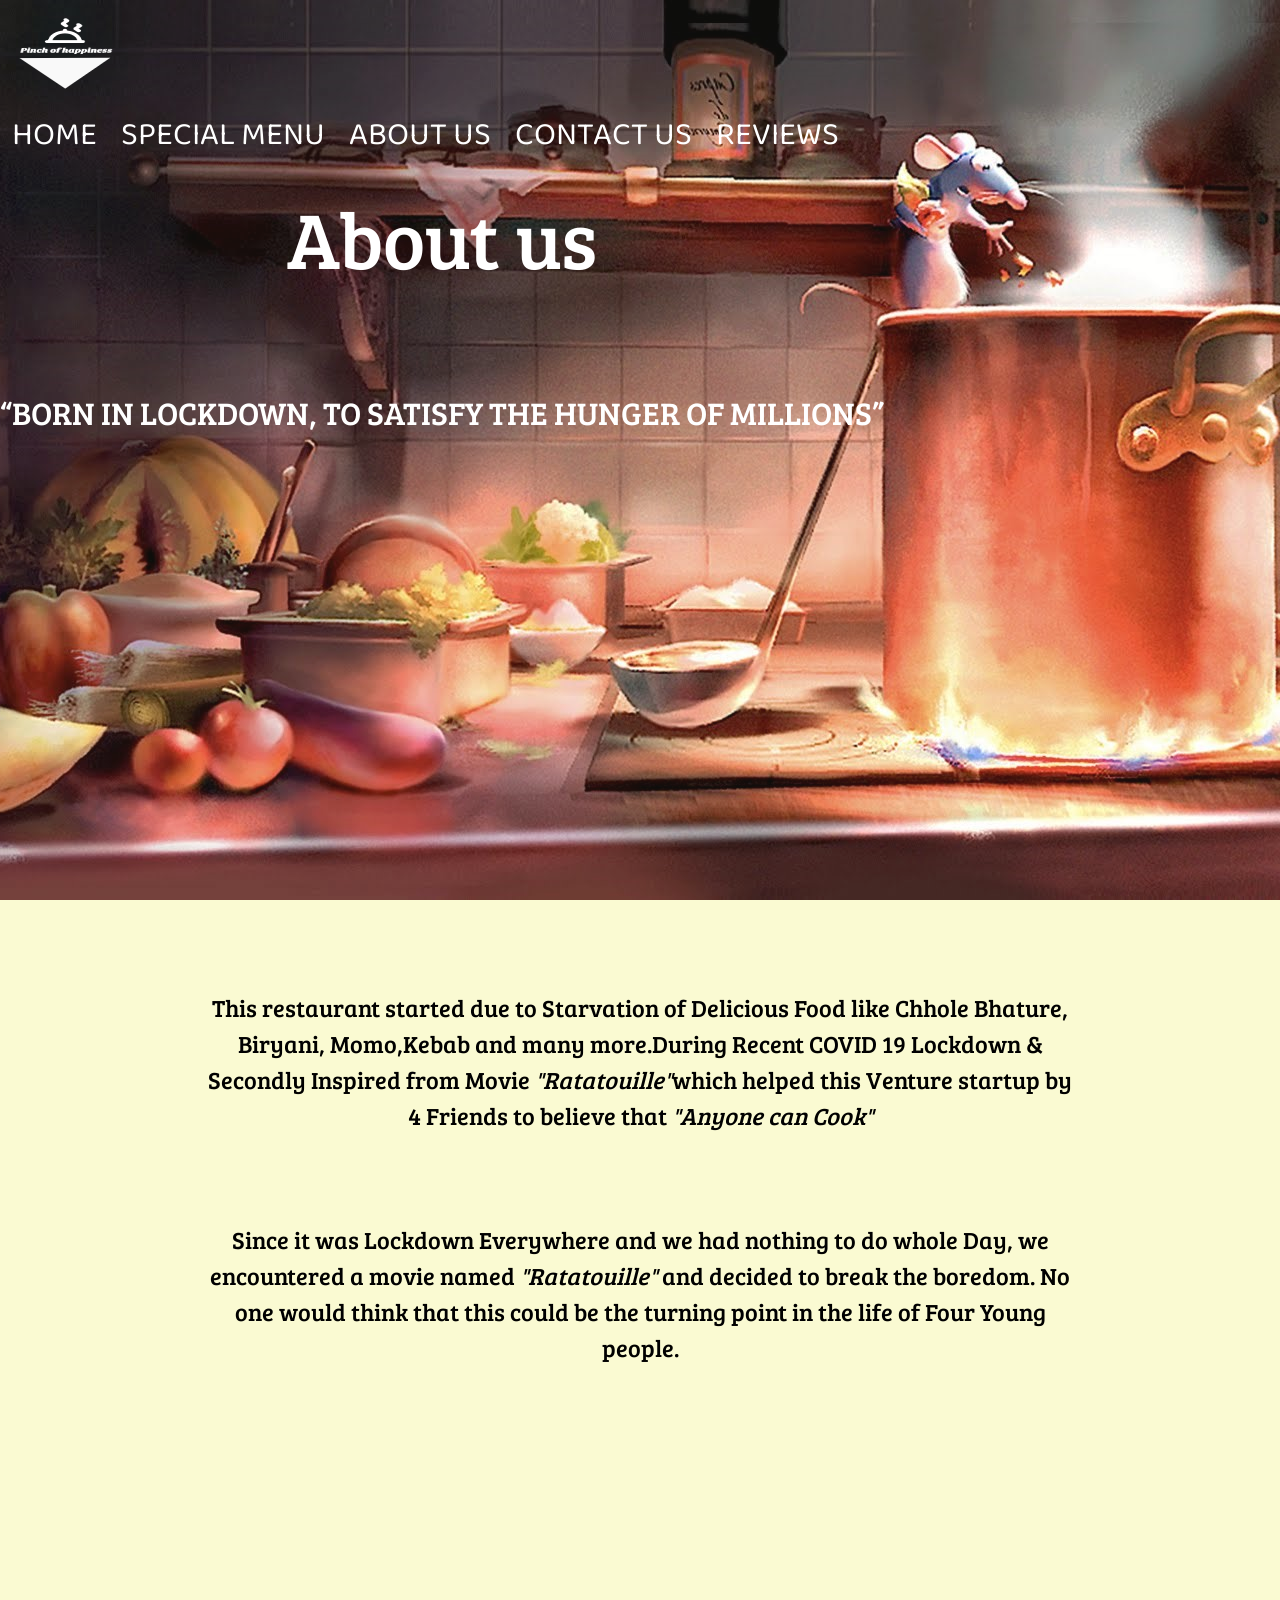
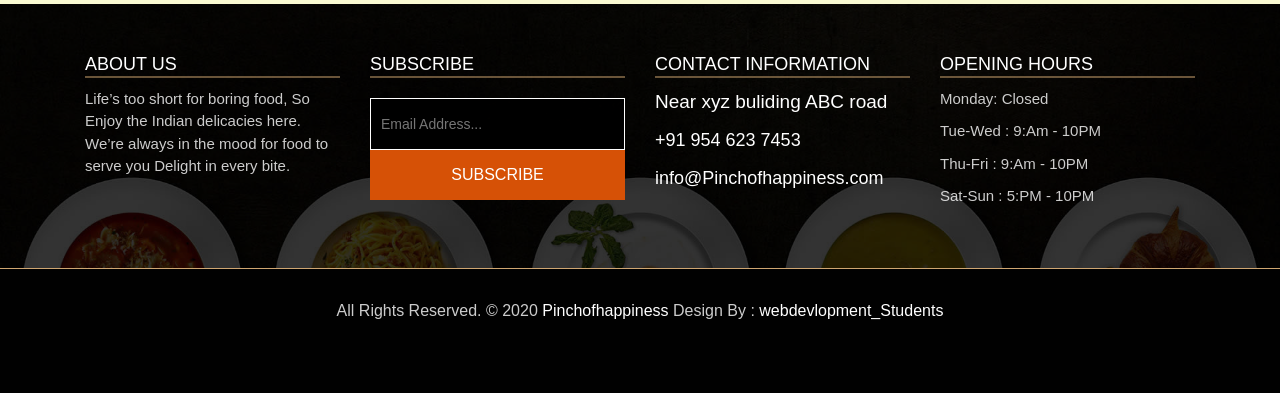
==== Pages/about_us.html @ f53e625f "Add files via upload" ====
<!DOCTYPE html>
<html lang="en">
  <head>

      <meta charset="UTF-8" />
      <meta name="viewport" content="width=device-width, initial-scale=1.0" />
      <title>About Us | Pinchofhappiness.com</title>
      <!--CSS using style.css,about_us.css,bootstrap.min.css-->
      <link rel="stylesheet" href="../CSS/style.css" />
      <link rel="stylesheet" href="../CSS/mini_style.css" />
      <link rel="stylesheet" href="../CSS/about_us.css" />
      <link
        href="https://fonts.googleapis.com/css2?family=Baloo+Bhai+2:wght@600&family=Bree+Serif&display=swap"
        rel="stylesheet"
      />
      <link rel="icon" href="../Pictures/Logo-3Ev5cA.png" type="image/png" />

  </head>

  <body class="background">
      
    <nav id="navbar" >
      <div id="logo">
        <img
          src="../Pictures/Logo-3Ev5cA.png"
          alt="Pinchofhappiness Logo"
          height="75px"
          width="100px"
        />
      </div>
      <ul>
        <li class="item"><a href="../index.html">Home</a></li>
        <li class="item"><a href="menupage.html">Special Menu</a></li>
        <li class="item"><a href="about_us.html">About Us</a></li>
        <li class="item"><a href="contactUs.html">Contact Us</a></li>
        <li class="item"><a href="review.html">Reviews</a></li>
      </ul>
    </nav>
    <!--Start Content-->
    <section id="about_us">
        <h1>About us</h1><br><br><br><br>
        <p>“BORN IN LOCKDOWN, TO SATISFY THE HUNGER OF MILLIONS”</p>
    </section>

    <section id="about_us_2">
        
      <p> This restaurant started due to Starvation of Delicious Food like Chhole Bhature, Biryani,
          Momo,Kebab and many more.During Recent COVID 19 Lockdown & Secondly Inspired from Movie
          <em>"Ratatouille"</em>which helped this Venture startup by 4 Friends to believe that
          <em> "Anyone can Cook"  </em>
      </p> 
      <br><br><br>
      <p> Since it was Lockdown Everywhere and we had nothing to do whole Day, we encountered a movie
          named <em>"Ratatouille"</em> and decided to break the boredom. No one would think that this
          could be the turning point in the life of Four Young people.
          <br><br>
      </p>
      
    </section>
    <!--End Content-->
    <!-- Start Footer -->
    <footer class="footer-area bg-f">
      <div class="container">
        <div class="row">
          <div class="col-lg-3 col-md-6">
            <h3>About Us</h3>
            <p>
              Life’s too short for boring food, So Enjoy the Indian delicacies here.
              We’re always in the mood for food to serve you Delight in every bite. 
            </p>
          </div>
          <div class="col-lg-3 col-md-6">
            <h3>Subscribe</h3>
            <div class="subscribe_form">
              <form class="subscribe_form">
                <input
                  name="EMAIL"
                  id="subs-email"
                  class="form_input"
                  placeholder="Email Address..."
                  type="email"
                />
                <button type="submit" class="submit">SUBSCRIBE</button>
                <div class="clearfix"></div>
              </form>
            </div>
          </div>
          <div class="col-lg-3 col-md-6">
            <h3>Contact information</h3>
            <p class="lead">Near xyz buliding ABC road</p>
            <p class="lead"><a href="#">+91 954 623 7453</a></p>
            <p><a href="#"> info@Pinchofhappiness.com</a></p>
          </div>
          <div class="col-lg-3 col-md-6">
            <h3>Opening hours</h3>
            <p><span class="text-color">Monday: </span>Closed</p>
            <p><span class="text-color">Tue-Wed :</span> 9:Am - 10PM</p>
            <p><span class="text-color">Thu-Fri :</span> 9:Am - 10PM</p>
            <p><span class="text-color">Sat-Sun :</span> 5:PM - 10PM</p>
          </div>
        </div>
      </div>

      <div class="copyright">
        <div class="container">
          <div class="row">
            <div class="col-lg-12">
              <p class="company-name">
                All Rights Reserved. &copy; 2020
                <a href="#">Pinchofhappiness</a> Design By :
                <a href="#">webdevlopment_Students</a>
              </p>
            </div>
          </div>
        </div>
      </div>
    </footer>
    <!-- End Footer -->
  </body>
</html>
---- CSS/style.css ----
/* Whole Document */
* {
  margin: 0;
  padding: 0;
}

html {
  scroll-behavior: smooth;
}

/* Navigation Bar */
#navbar {
  display: inline-block; /*Using FlexBox*/
  align-items: center;
  position: relative;
  top: 0px;
}

/* Navigation Bar : Logo and Image */
#logo {
  margin: 8px 8px;
}

#logo img {
  margin: 8px 8px;
  height: "100px";
  width: "150px";
}

/* Navigation Bar : List Styling */

#navbar::before {
  content: "";
  color: white;
  text-decoration: none;
  text-transform: uppercase;
  position: absolute;
  top: 0px;
  left: 0px;
  height: 100%;
  width: 100%;
  z-index: -1;
  opacity: 0.8;
}

#navbar ul {
  display: flex;
  font-family: "Baloo Bhai 2", cursive;
}

#navbar ul li {
  list-style: none;
  font-size: 1.4rem;
  margin: 5px;
}

#navbar ul li a {
  color: white;
  text-decoration: none;
  text-transform: uppercase;
  display: block;
  padding: 10px 10px;
  border-radius: 20px;
  text-decoration: none;
}

#navbar ul li a:hover {
  color: black;
  color: white;
  text-decoration: none;
  text-transform: uppercase;
}

/* Home Section */

#home {
  display: flex;
  flex-direction: column;
  padding: 3px 200px;
  height: 645px;
  justify-content: center;
  align-items: center;
}

#home::before {
  content: "";
  background: linear-gradient(rgba(0,0,0,0.4),rgba(0,0,0,0.4)), url("../Pictures/image (59).jpeg") no-repeat center center/cover;
  position: absolute;
  top: 0px;
  left: 0px;
  height: 100%;
  width: 100%;
  z-index: -1;
  opacity: 0.95;
}

#home h1 {
  color: white;
  text-align: center;
  font-family: "Bree Serif", serif;
}

#home p {
  color: white;
  text-align: center;
  font-size: 1.5rem;
  font-family: "Bree Serif", serif;
}

/* Services (Special Dishes) Section */

#services {
  margin: 25px;
  display: flex;
}

#services .box {
  border: 2px solid brown;
  margin: 2px;
  border-radius: 10px;
  background: #fad265;
}

#services .box img {
  height: 290px;
  display: block;
  margin-top: 7px;
  margin-bottom: 7px;
  margin-left: auto;
  margin-right: auto;
}
#services .box p {
  font-family: "Bree Serif", serif;
}

/* Utility Class (Headings and Paragraphs) */

.h-primary {
  font-family: "Bree Serif", serif;
  font-size: 3.5rem;
  padding: 15px;
}

.h-secondary {
  font-family: "Bree Serif", serif;
  font-size: 2.5rem;
  padding: 15px;
}

.btn {
  padding: 10px 25px;
  border: 3px solid orange;
  background-color: gold;
  color: whitesmoke;
  margin: 20px;
  font-size: 1.5rem;
  border-radius: 30px;
  cursor: pointer;
}

.center {
  text-align: center;
}

/* Footer Part */

.footer-area {
  padding-top: 50px;
  padding-bottom: 0px;
}

.bg-f {
  background-image: url("../Pictures/footer-bg.jpg");
  background-attachment: scroll;
  background-clip: initial;
  background-color: rgba(0, 0, 0, 0);
  background-origin: initial;
  background-position: center center;
  background-repeat: no-repeat;
  background-size: cover;
  position: relative;
}

.bg-f::before {
  background: #010101;
  content: "";
  height: 100%;
  left: 0;
  position: absolute;
  top: 0;
  width: 100%;
  z-index: 1;
  opacity: 0.8;
}

.footer-area .container {
  position: relative;
  z-index: 1;
}

.footer-area h3 {
  color: #ffffff;
  text-transform: uppercase;
  font-size: 18px;
  font-weight: 500;
  border-bottom: 2px solid rgba(207, 166, 113, 0.5);
  margin-bottom: 10px;
}

.footer-area p {
  font-size: 15px;
  color: rgba(255, 255, 255, 0.8);
  margin: 0;
  padding-bottom: 10px;
}

.arrow-right {
  position: relative;
}

.arrow-right::before {
  content: "\f101";
  font-family: "FontAwesome";
  position: absolute;
  right: 0px;
  top: 0;
  color: #fff;
  font-size: 60px;
  line-height: 60px;
}

.footer-area p.lead {
  font-size: 19px;
  color: #ffffff;
  margin-bottom: 0px;
}

.footer-area p.lead a {
  color: #ffffff;
  margin-bottom: 15px;
}

.footer-area p.lead a:hover {
  color: #d65106;
}

.footer-area p a {
  font-size: 18px;
  color: #ffffff;
}

.footer-area p a:hover {
  color: #d65106;
}

.subscribe_form {
  display: block;
  text-align: center;
  padding: 5px 0;
}

.subscribe_form .form_input {
  display: block;
  background-color: rgba(0, 0, 0, 0.9);
  border: 1px solid #ffffff;
  color: #fff;
  font-size: 14px;
  line-height: 50px;
  padding: 0 10px;
  float: left;
  font-weight: 300;
  width: 100%;
  transition: all 0.5s ease-in-out;
}

.subscribe_form .submit {
  background-color: #d65106;
  color: #fff;
  font-size: 16px;
  font-weight: 500;
  line-height: 50px;
  display: inline-block;
  padding: 0 10px;
  width: 100%;
  border: none;
  cursor: pointer;
  transition: all 0.5s ease-in-out;
}

.subscribe_form .submit:hover {
  background: #f3ab0f;
}

.copyright {
  margin-top: 20px;
  position: relative;
  display: block;
  background-color: #010101;
  border-top: 1px solid rgba(207, 166, 113);
  padding: 30px 0;
  z-index: 1;
}

.copyright .company-name {
  font-size: 16px;
  text-align: center;
}

.copyright .company-name a {
  font-size: 16px;
}
/*Footer Ends*/

/* ------------------------------------------------------------*/
/*For Contact Us Page*/

.top_contact {
  background: url("../Pictures/contact_us.jpg") no-repeat center center/cover;
 
  background-repeat: no-repeat;
  position: relative;
  width: 100%;
  height: 200px;
  background-attachment: fixed;
  background-size: contain;
  background-position: 0 0;
  background-color: lightgoldenrodyellow;
  
}
.message {
  position: absolute;
 
  text-transform: uppercase;
  letter-spacing: 3px;
  top: 50%;
  left: 50%;
  transform: translate(-50%, -50%);
  text-shadow: 5px 3px white;
}
.message .container .row .col-lg-12 h3 {
  font-size: 12px;
  text-shadow: 0px 1px white;
}

.container {
  padding-bottom: 30px;
}
.wrapper {
  position: absolute;
  width: 100%;
  max-width: 450px;
}

.wrapper h2 {
  text-align: center;
  margin-bottom: 20px;
  text-transform: uppercase;
  letter-spacing: 3px;
}
.wrapper .input_field,
.wrapper .abt_us_btn {
  margin-bottom: 10px;
  padding-right: 18px;
}
/* CSS for input elements*/
.wrapper .input_field input[type="text"],
.wrapper .input_field input[type="email"],
.wrapper .input_field textarea {
  width: 100%;
  border: 1px solid;
  border-radius: 5px;
  padding: 5px;
}
/* CSS for Text Area of form */
.wrapper .input_field textarea {
  height: 80px;
  resize: none;
}
/* CSS for Submit button of form */
.wrapper .abt_us_btn input[type="submit"] {
  border: 0;
  margin-top: 10px;

  padding: 8px;
  width: 100%;
  background: rgb(32, 32, 221);
  padding-right: 10px;
  border-radius: 5px;
  cursor: pointer;
  margin-bottom: 20px;
}
/*error message  */
.wrapper #error_message {
  margin-bottom: 20px;

  background: #fe8b8e;
  text-align: center;
  font-size: 14px;
  transition: all 0.5% ease;

  margin-right: 18px;
}
/*  Media Query*/
@media (max-width: 770px) {
  .wrapper {
    position: relative;
    width: 100%;
    max-width: 450px;
  }
}

@media (max-width: 790px) {
  .top_contact {
    height: 200px;
    background-position: 0 100px;
    width: 100%;
    height: 150px;

    background-size: contain;
    background-attachment: fixed;
  }
  .message .container .row .col-lg-12 h1 {
    font-size: 30px;
  }
  * {
    font-size: 15px;
  }
 
  .wrapper h2 {
    font-size: 20px;
  }
}

@media (max-width: 490px) {
  .top_contact {
    position: relative;
    width: 100%;
    
   background-attachment: fixed;
    background-size: contain;
    background-position: 0 150px;
  
    height: 30vh;
  }
  .message .container .row .col-lg-12 h1 {
    padding-top:10px;
  }
}
@media(max-width:400px){
  .top_contact{
    background-position: 0 150px;
    
  }
}
/* @media(max-width:490px){
  .top_contact{
    padding:25px 0 25px; 
    height: 50;
    background-position: 0 75px;
  }
 }*/

/* end of css for contact us page*/

/*-------------------------------------------------------*/
---- CSS/about_us.css ----
/*About us*/
  
  .background {
   background-color: lightgoldenrodyellow;
  }
  
  #about_us {
    display: inline-block;
    flex-direction: column;
    height: 615px;
    justify-content: center;
    align-items: center;
  }

  #about_us::before {
    content: "";
    background: url(../Pictures/about_us.jpg) no-repeat center center/cover;
    position: absolute;
    top: 0px;
    left: 0px;
    height:100%;
    width: 100%;
    z-index: -1;
    opacity: 0.95;
  }

  #about_us h1 {
    color: white;
    text-align: center;
    font-family: "Bree Serif", serif;
    font-size: 7.5rem;
  }
  
  #about_us p {
    color: white;
    text-align: center;
    font-size: 2.5rem;
    font-family: "Bree Serif", serif;
  }

  #about_us_2 {
    display: flex;
    flex-direction: column;
    padding: 3px 200px;
    height: 800px;
    justify-content: center;
    align-items: center;
  }

  #about_us_2 p {
    color: black;
    text-align: center;
    font-size: 2.5rem;
    font-family: "Bree Serif", serif;
  }

  /* Media Query*/

  @media(max-width:1510px){

    #navbar{
      flex-direction: column;
    }

    #navbar ul li a{
      font-size: 2rem;
      padding: 0px 7px;
      padding-bottom: 8px;
    }

    #about_us h1{
      font-size: 5rem;
    }

    #about_us p{
      font-size: 2rem;  
      
    }
    
    #about_us_2 p{
      font-size: 1.5rem;
    }

  }

  @media(max-width:900px) {

    #navbar ul li a{
      font-size: 1rem;
    }

    #about_us h1{
      font-size: 3rem;
    }

    #about_us p{
      font-size: 1.5rem;
    }

    #about_us_2{
      padding: 0px 50px;
      height: 600px;
    }

    #about_us_2 p{
      font-size: 1.25rem;
      text-align: justify;
      background-color: wheat;
      padding: 10px;
      border-radius: 10px;
    }

  }
  @media(max-width:355px) {
    #navbar ul li a{
      margin: 0px;
      font-size: 0.7rem;
    }
    #about_us::before{
      height: 70%;
    }
    #about_us p{
      font-size: 1rem;
    }
    #about_us_2{
      padding:0px;
    }

  }
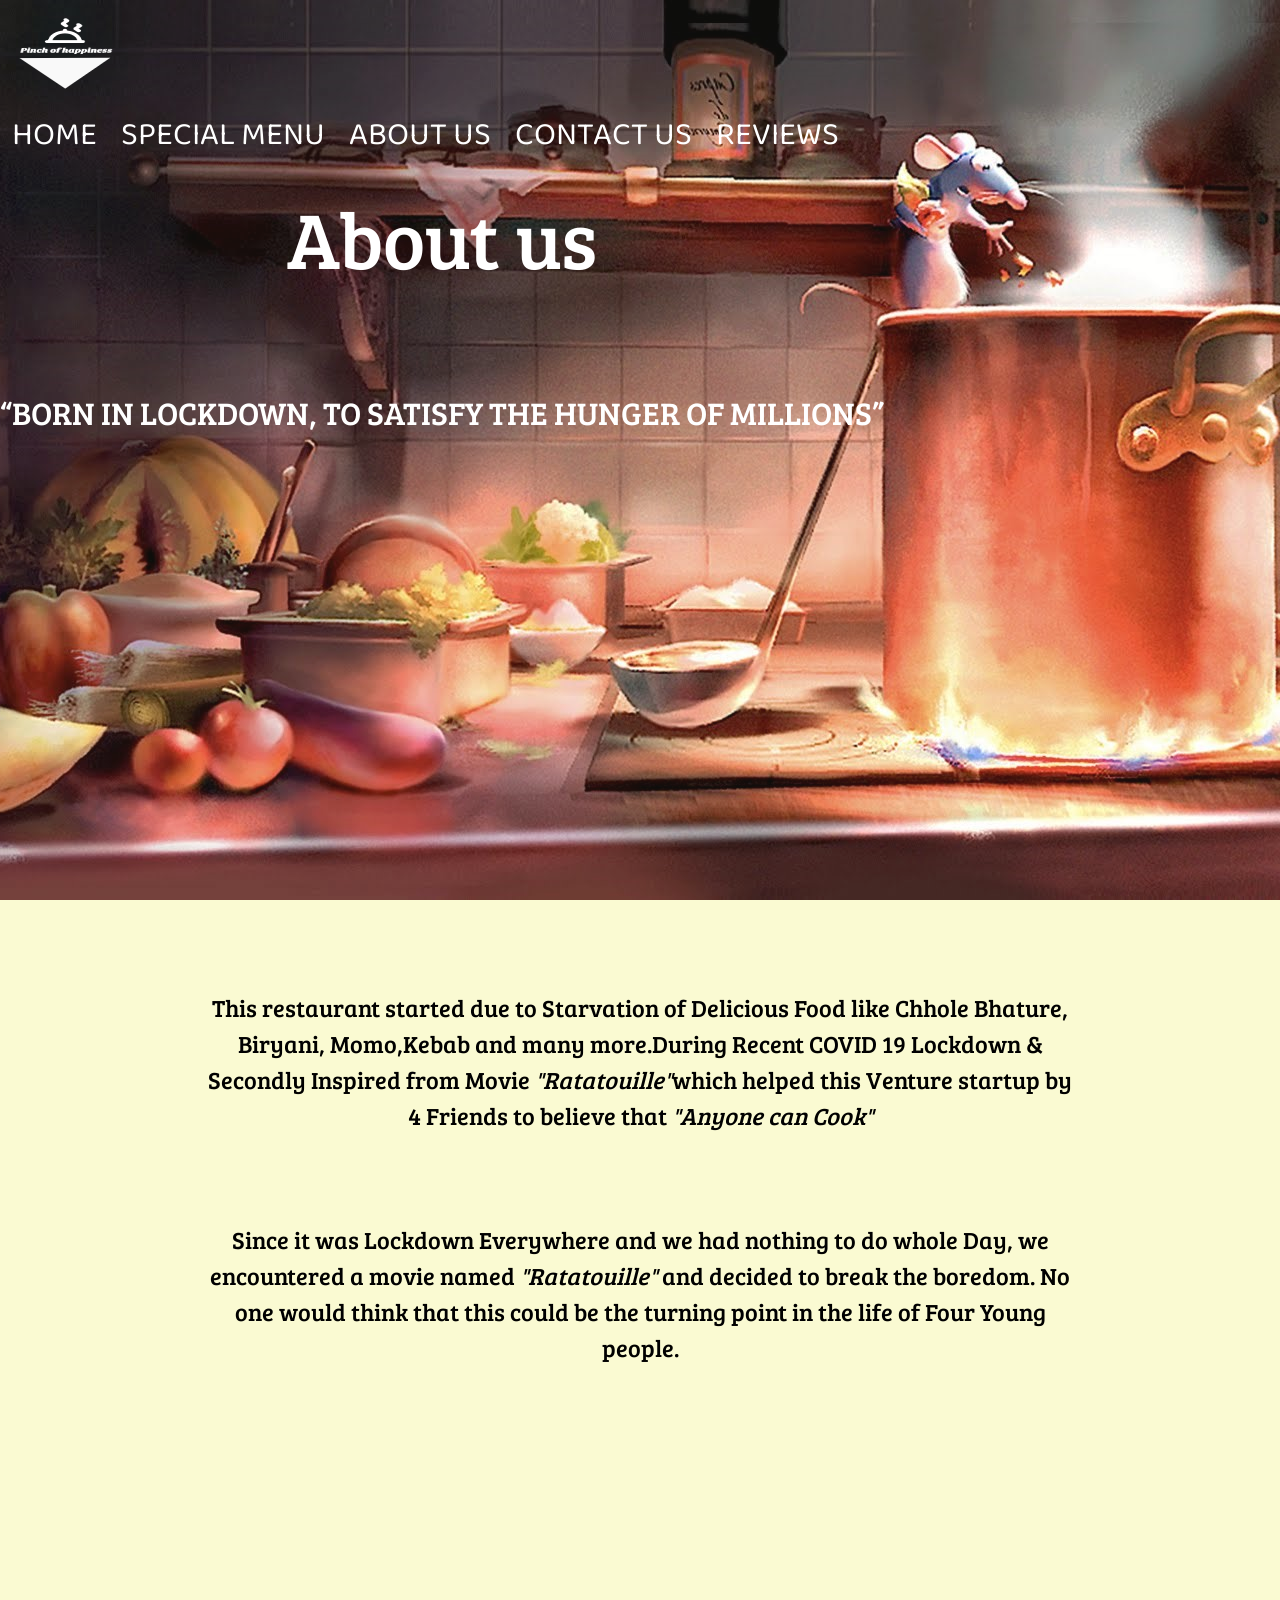
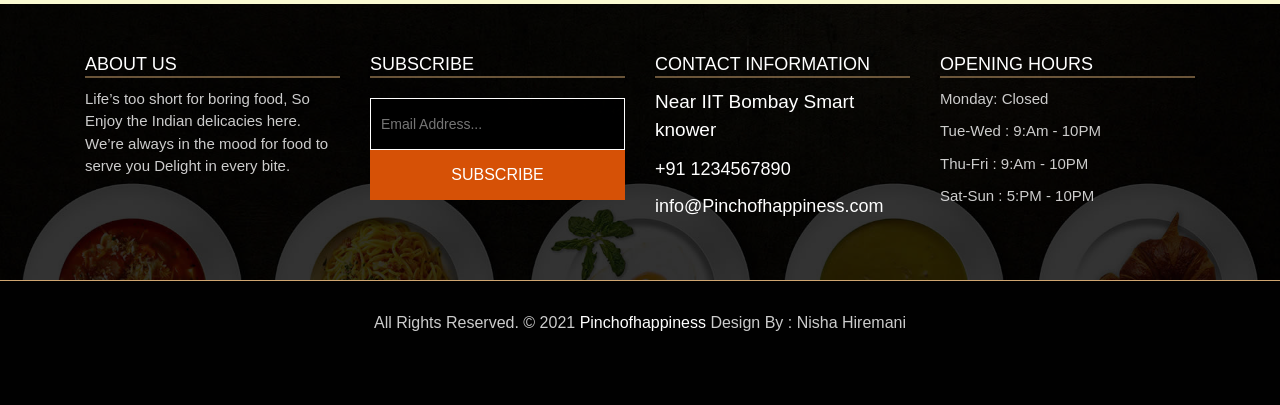
==== commit 33509c2a: "Update about_us.html" ====
--- a/Pages/about_us.html
+++ b/Pages/about_us.html
@@ -87,8 +87,8 @@
           </div>
           <div class="col-lg-3 col-md-6">
             <h3>Contact information</h3>
-            <p class="lead">Near xyz buliding ABC road</p>
-            <p class="lead"><a href="#">+91 954 623 7453</a></p>
+            <p class="lead">Near IIT Bombay Smart knower</p>
+            <p class="lead"><a href="#">+91 1234567890</a></p>
             <p><a href="#"> info@Pinchofhappiness.com</a></p>
           </div>
           <div class="col-lg-3 col-md-6">
@@ -106,9 +106,9 @@
           <div class="row">
             <div class="col-lg-12">
               <p class="company-name">
-                All Rights Reserved. &copy; 2020
-                <a href="#">Pinchofhappiness</a> Design By :
-                <a href="#">webdevlopment_Students</a>
+                All Rights Reserved. &copy; 2021
+                <a href="#">Pinchofhappiness</a> Design By : Nisha Hiremani
+                
               </p>
             </div>
           </div>
@@ -117,4 +117,4 @@
     </footer>
     <!-- End Footer -->
   </body>
-</html>+</html>
